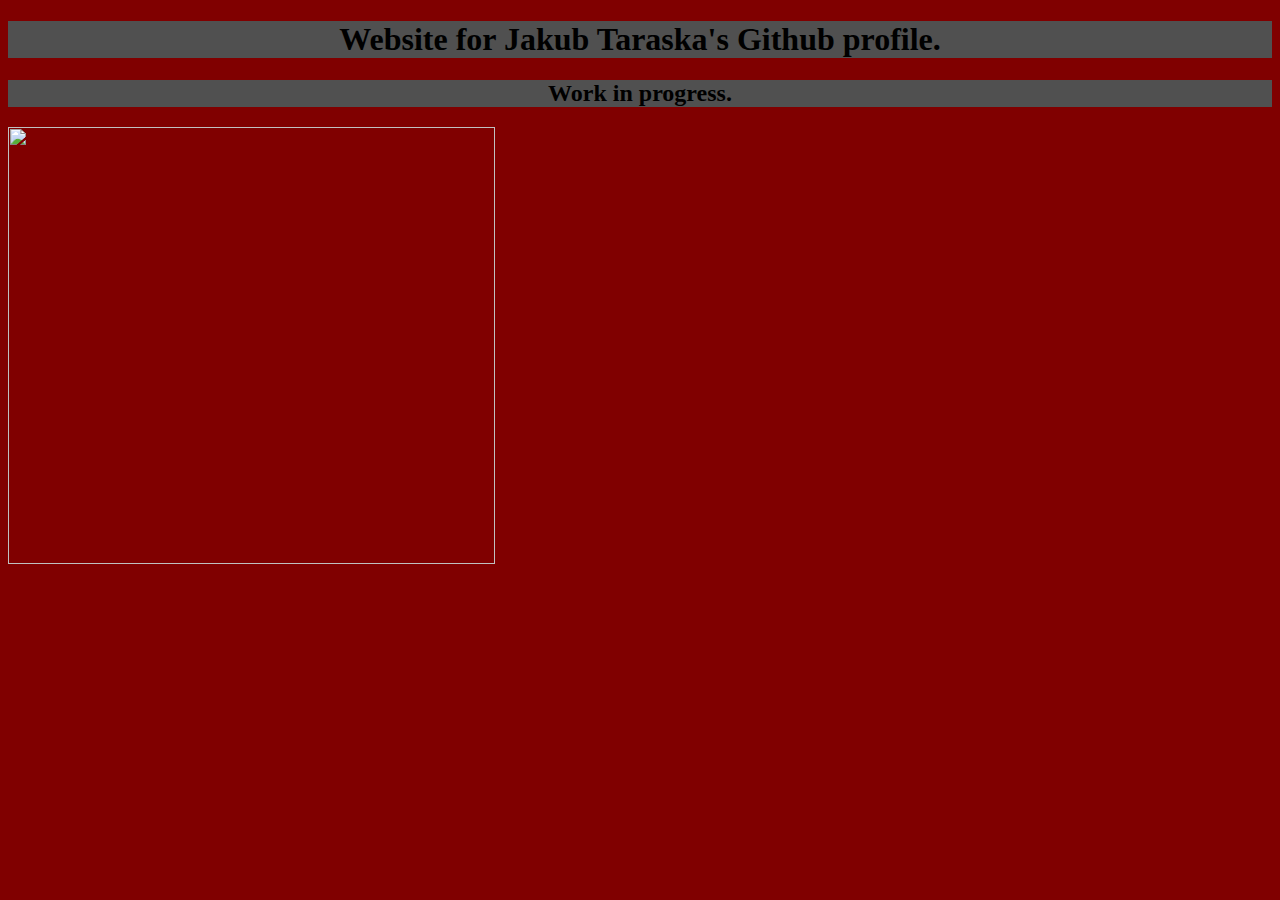
==== index.html @ 0c7b89a6 "added external css" ====
<!doctype html>
<html>

<head>
	<link rel="stylesheet" href="testexternal.css">
</head>

<body>
	<h1>Website for Jakub Taraska's Github profile.</h1>
	<h2>Work in progress.</h2>
	<img src="http://cucsa.org.uk/wp-content/uploads/2015/10/Work_In_Progress.png" width="487" height="437">
</body>


</html>
---- testexternal.css ----
body {
    background-color:#800000;
}
h1 {
    background-color:#505050;
    text-align: center;
}
h2 {
    background-color:#505050;
    text-align: center;
}
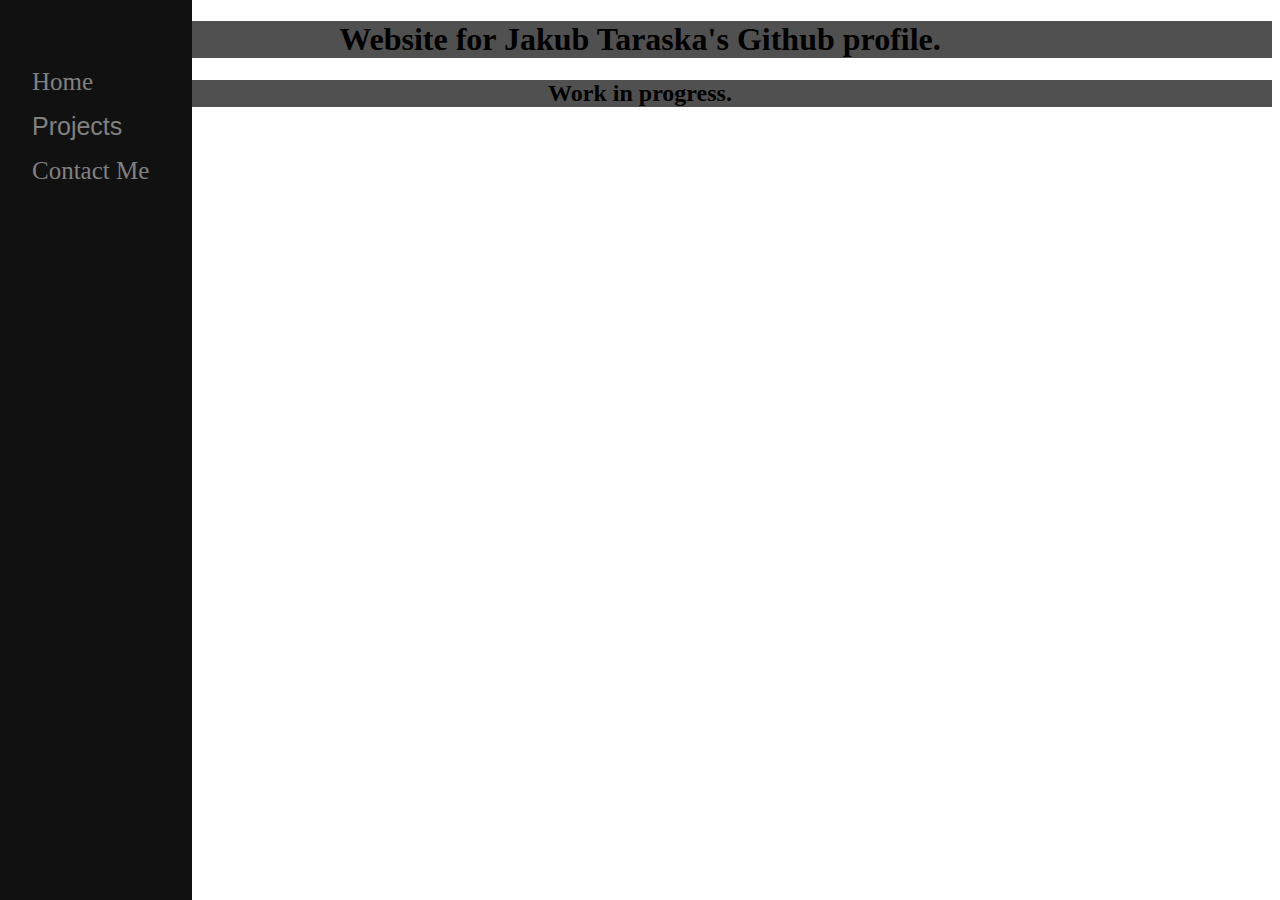
==== commit a9c0e479: "finished implementing sidebar, need links" ====
--- a/index.html
+++ b/index.html
@@ -2,14 +2,41 @@
 <html>
 
 <head>
+	<meta charset="UTF-8">
+	<meta name="viewport" content="width=device-width, initial-scale=1.0">
+	<title>Home</title>
 	<link rel="stylesheet" href="testexternal.css">
 </head>
 
 <body>
+
+
+
+	<script>
+	function myFunction(){
+		document.getElementById("myDropdown").classList.toggle("show");
+	}
+	</script>
+
+	<div id="mySidenav" class="sidenav">
+		<a href="index.html">Home</a>
+			<div class="dropdown">
+			<button onclick="myFunction()" class="dropbtn">Projects</button>
+			  <div id="myDropdown" class="dropdown-content">
+			    <a href="#">C++</a>
+			    <a href="#">Python</a>
+			    <a href="#">HTML/CSS</a>
+			    <a href="#">Lua</a>
+			    <a href="#">Logic</a>
+			  </div>
+			</div>
+		<a href="contact.html">Contact Me</a>
+	</div>
+
 	<h1>Website for Jakub Taraska's Github profile.</h1>
 	<h2>Work in progress.</h2>
-	<img src="http://cucsa.org.uk/wp-content/uploads/2015/10/Work_In_Progress.png" width="487" height="437">
-</body>
+
+</body>	
 
 
 </html>--- a/testexternal.css
+++ b/testexternal.css
@@ -1,5 +1,6 @@
 body {
-    background-color:#800000;
+    /*background-image:url('http://cucsa.org.uk/wp-content/uploads/2015/10/Work_In_Progress.png')
+    */
 }
 h1 {
     background-color:#505050;
@@ -8,4 +9,68 @@
 h2 {
     background-color:#505050;
     text-align: center;
-}+}
+
+.sidenav {
+    height: 100%;
+    width: 15%;
+    position: fixed;
+    z-index: 1;
+    top: 0;
+    left: 0;
+    background-color: #111;
+    overflow-x: hidden;
+    transition: 0.5s;
+    padding-top: 60px;
+}
+
+.sidenav a {
+    padding: 8px 8px 8px 32px;
+    text-decoration: none;
+    font-size: 25px;
+    color: #818181;
+    display: block;
+    transition: 0.3s;
+}
+
+.sidenav a:hover {
+    color: #f1f1f1;
+}
+
+@media screen and (max-height: 450px) {
+  .sidenav {padding-top: 15px;}
+  .sidenav a {font-size: 18px;}
+}
+
+.dropbtn {
+    background-color: #111;
+    color: #818181;
+    padding: 8px 8px 8px 32px;
+    font-size: 25px;
+    border: none;
+    cursor: pointer;
+    transition: 0.5s;
+}
+
+.dropbtn:hover, .dropbtn:focus {
+    color: #f1f1f1;
+}
+
+.dropdown {
+    position: relative;
+    display: inline-block;
+}
+
+.dropdown-content {
+    display: none;
+    position: relative;
+    background-color: #111;
+    min-width: 160px;
+}
+
+.dropdown-content a {
+    color: #818181;
+    padding: 12px 50px;   
+}
+
+.show {display:block;}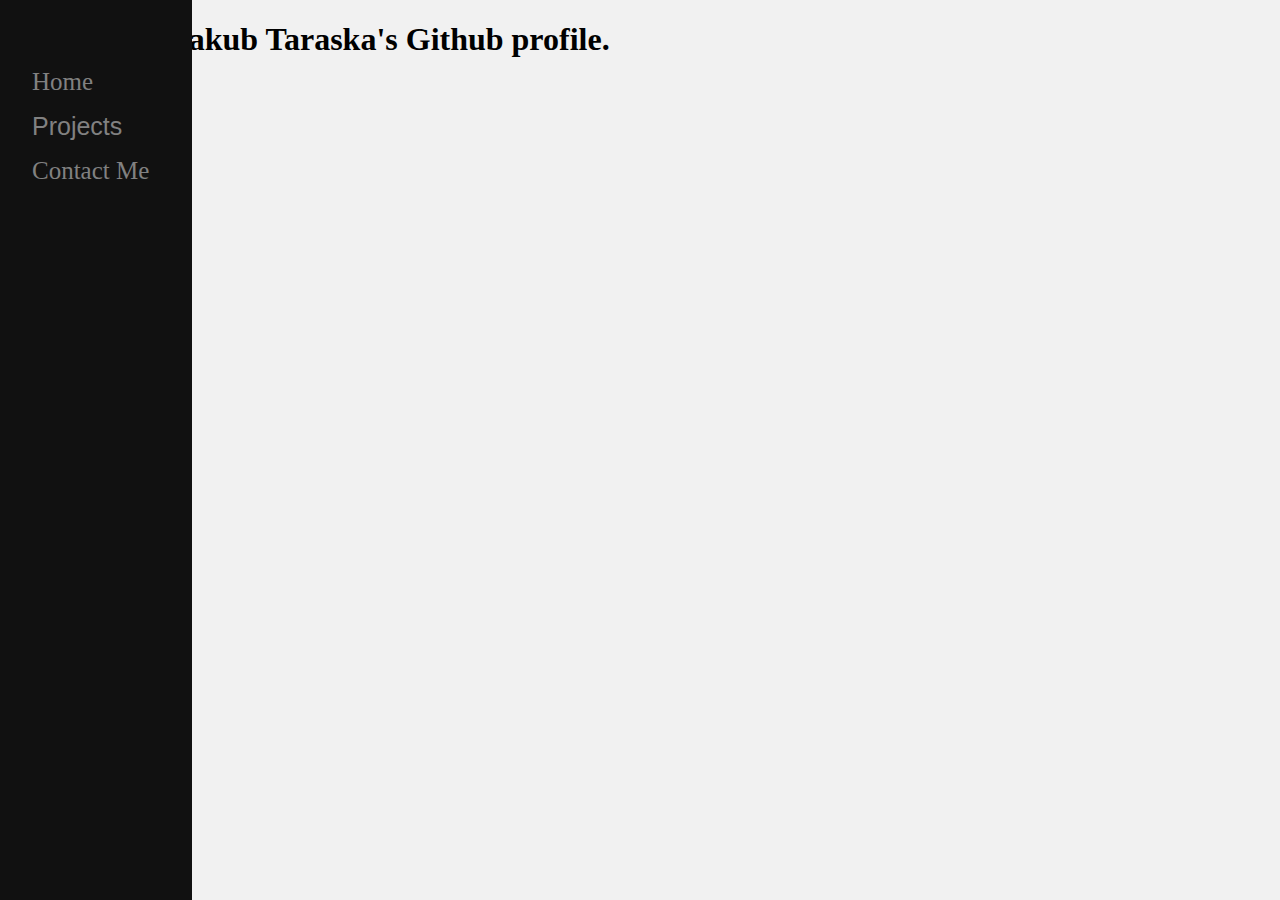
==== commit de1772ab: "added markdown popup for project readme" ====
--- a/index.html
+++ b/index.html
@@ -9,33 +9,43 @@
 </head>
 
 <body>
-
-
-
-	<script>
-	function myFunction(){
-		document.getElementById("myDropdown").classList.toggle("show");
-	}
-	</script>
-
 	<div id="mySidenav" class="sidenav">
 		<a href="index.html">Home</a>
-			<div class="dropdown">
-			<button onclick="myFunction()" class="dropbtn">Projects</button>
-			  <div id="myDropdown" class="dropdown-content">
-			    <a href="#">C++</a>
-			    <a href="#">Python</a>
-			    <a href="#">HTML/CSS</a>
-			    <a href="#">Lua</a>
-			    <a href="#">Logic</a>
-			  </div>
+		<button class="accordion2">Projects</button>
+			<div class="panel2">
+				<a href="projects.html#all">All</a>
+				<a href="projects.html#C++">C++</a>
+		    	<a href="projects.html#Python">Python</a>
+		    	<a href="projects.html#HTML">HTML/CSS</a>
+		    	<a href="projects.html#Lua">Lua</a>
+				<a href="projects.html#Logic">Logic</a>
 			</div>
 		<a href="contact.html">Contact Me</a>
 	</div>
 
+
 	<h1>Website for Jakub Taraska's Github profile.</h1>
 	<h2>Work in progress.</h2>
 
+	<script>
+	function AccordionSetUp2(){
+		var acc = document.getElementsByClassName("accordion2");
+		var i;
+
+		for (i = 0; i < acc.length; i++) {
+		  acc[i].addEventListener("click", function() {
+		    this.classList.toggle("active2");
+		    var panel = this.nextElementSibling;
+		    if (panel.style.maxHeight){
+		      panel.style.maxHeight = null;
+		    } else {
+		      panel.style.maxHeight = panel.scrollHeight + "px";
+		    }
+		  });
+		}
+	}
+	AccordionSetUp2();
+	</script>
 </body>	
 
 
--- a/testexternal.css
+++ b/testexternal.css
@@ -1,12 +1,11 @@
 body {
-    /*background-image:url('http://cucsa.org.uk/wp-content/uploads/2015/10/Work_In_Progress.png')
-    */
+    background-color: #f1f1f1;
 }
-h1 {
+h1.page {
     background-color:#505050;
     text-align: center;
 }
-h2 {
+h2.page {
     background-color:#505050;
     text-align: center;
 }
@@ -42,35 +41,139 @@
   .sidenav a {font-size: 18px;}
 }
 
-.dropbtn {
+
+.accordion {
+    background-color: #eee;
+    color: #444;
+    cursor: pointer;
+    padding: 18px;
+    width: 100%;
+    border: none;
+    text-align: center;
+    outline: none;
+    font-size: 15px;
+    transition: 0.4s;
+}
+
+.active, .accordion:hover {
+    background-color: #ccc; 
+}
+
+.panel {
+    padding: 0 18px;
+    text-align: center;
+    background-color: #f1f1f1;
+    max-height: 0;
+    overflow: hidden;
+    transition: max-height 0.2s ease-out;
+}
+
+
+.accordion2 {
     background-color: #111;
     color: #818181;
+    cursor: pointer;
     padding: 8px 8px 8px 32px;
+    width: 100%;
+    border: none;
+    text-align: left;
+    outline: none;
     font-size: 25px;
-    border: none;
-    cursor: pointer;
-    transition: 0.5s;
+    transition: 0.4s;
 }
 
-.dropbtn:hover, .dropbtn:focus {
+.active2, .accordion2:hover {
     color: #f1f1f1;
 }
 
-.dropdown {
-    position: relative;
-    display: inline-block;
+.panel2 {
+    background-color: #111;
+    max-height: 0;
+    padding-left: 10%;
+    overflow: hidden;
+    transition: max-height 0.2s ease-out;
 }
 
-.dropdown-content {
-    display: none;
-    position: relative;
-    background-color: #111;
-    min-width: 160px;
+.cube_container{
+
+    display: inline-block;
+    width: 350px;
+    height: 200px;
+    margin: 5px;
+    background-color: #ccc; 
 }
 
-.dropdown-content a {
-    color: #818181;
-    padding: 12px 50px;   
+img.cube {
+
+    display: inline-block;
+    width: 350px;
+    height: 150px; 
 }
 
-.show {display:block;}+div.description {
+    font-size: 15px;
+    padding: 15px;
+    text-align: center;
+}
+
+
+.modal {
+    display: none; /* Hidden by default */
+    position: fixed; /* Stay in place */
+    z-index: 1; /* Sit on top */
+    padding-top: 100px; /* Location of the box */
+    left: 0;
+    top: 0;
+    width: 100%; /* Full width */
+    height: 100%; /* Full height */
+    overflow: auto; /* Enable scroll if needed */
+    background-color: rgb(0,0,0); /* Fallback color */
+    background-color: rgba(0,0,0,0.4); /* Black w/ opacity */
+}
+
+/* Modal Content */
+.modal-content {
+    text-align: left;
+    background-color: #fefefe;
+    margin: auto;
+    padding: 20px;
+    overflow-y: auto;
+    padding-left: 60px;
+    padding-bottom: 60px;
+    border: 1px solid #888;
+    width: 50%;
+    height: 90%;
+}
+
+/* The Close Button */
+.close {
+    color: #aaaaaa;
+    float: right;
+    font-size: 28px;
+    font-weight: bold;
+}
+
+.close:hover,
+.close:focus {
+    color: #000;
+    text-decoration: none;
+    cursor: pointer;
+}
+
+code {
+    background-color: #f1f1f1;
+    padding-left: 30px;
+}
+
+table {
+    background-color: #f1f1f1;
+    border: 1px solid Black;
+}
+
+td {
+    border: 1px solid Black;
+}
+
+th {
+    border: 1px solid Black;
+}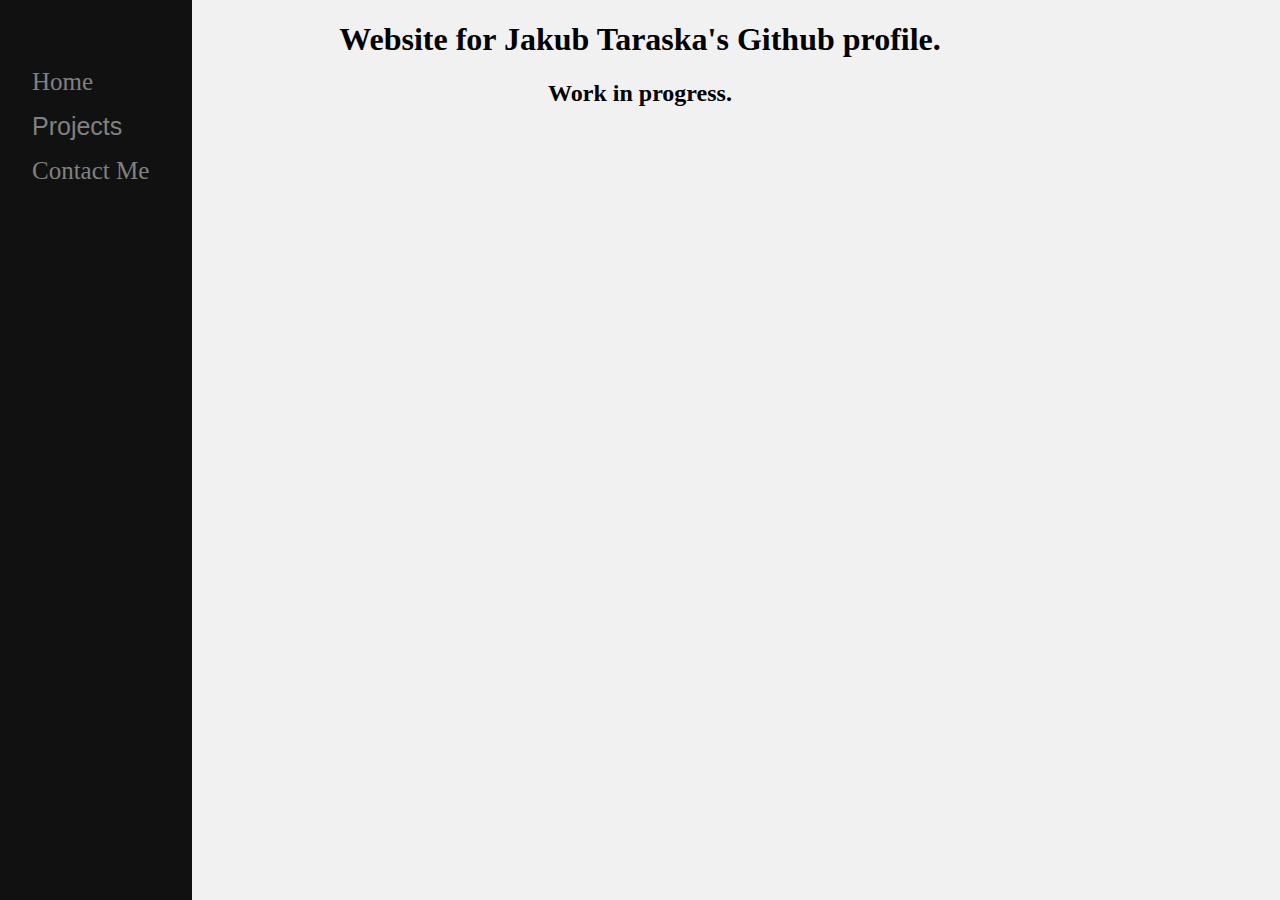
==== commit 3faca0f0: "Centered headers with flexbox" ====
--- a/index.html
+++ b/index.html
@@ -24,8 +24,8 @@
 	</div>
 
 
-	<h1>Website for Jakub Taraska's Github profile.</h1>
-	<h2>Work in progress.</h2>
+	<h1 class="header">Website for Jakub Taraska's Github profile.</h1>
+	<h2 class="header">Work in progress.</h2>
 
 	<script>
 	function AccordionSetUp2(){
@@ -46,7 +46,7 @@
 	}
 	AccordionSetUp2();
 	</script>
-</body>	
+</body>
 
 
-</html>+</html>
--- a/testexternal.css
+++ b/testexternal.css
@@ -1,13 +1,12 @@
 body {
     background-color: #f1f1f1;
 }
-h1.page {
-    background-color:#505050;
-    text-align: center;
-}
-h2.page {
-    background-color:#505050;
-    text-align: center;
+
+.header{
+  display: flex;
+  flex-direction: column;
+  align-items: center;
+  /*font-size: 30px;*/
 }
 
 .sidenav {
@@ -56,7 +55,7 @@
 }
 
 .active, .accordion:hover {
-    background-color: #ccc; 
+    background-color: #ccc;
 }
 
 .panel {
@@ -100,14 +99,14 @@
     width: 350px;
     height: 200px;
     margin: 5px;
-    background-color: #ccc; 
+    background-color: #ccc;
 }
 
 img.cube {
 
     display: inline-block;
     width: 350px;
-    height: 150px; 
+    height: 150px;
 }
 
 div.description {
@@ -176,4 +175,4 @@
 
 th {
     border: 1px solid Black;
-}+}
